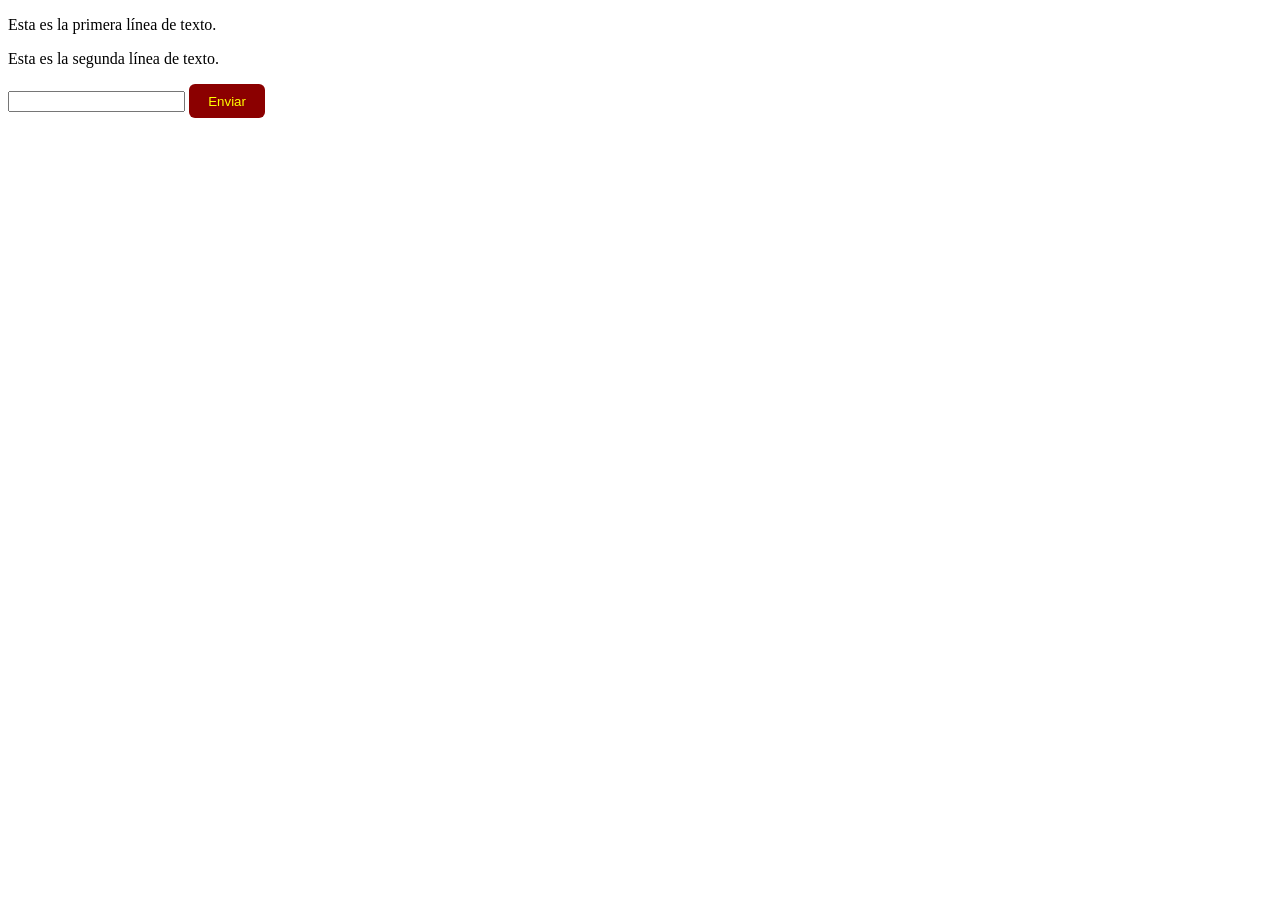
==== index.html @ 360e80d4 "index" ====
<!DOCTYPE html>
<html lang="es">
    <head>
        <meta charset="UTF-8">
        <title>Mi página</title>
        <link rel="stylesheet" href="estilo.css">
    </head>
    <body>
        <p>Esta es la primera línea de texto.</p>
        <p>Esta es la segunda línea de texto.</p>
        <input type="text" name="texto" aria-label="Campo de texto">
        <button type="button">Enviar</button>
    </body>
</html>
---- estilo.css ----
h1 {
	color: #1f4e79;
	font-family: Arial, sans-serif;
	font-size: 2.5rem;
	text-align: center;
	text-transform: uppercase;
	margin: 2rem 0;
	padding-bottom: 0.5rem;
	border-bottom: 3px solid #1f4e79;
}

button {
	background-color: #8b0000;
	color: #ffff00;
	border: none;
	border-radius: 6px;
	padding: 0.6rem 1.2rem;
	cursor: pointer;
}
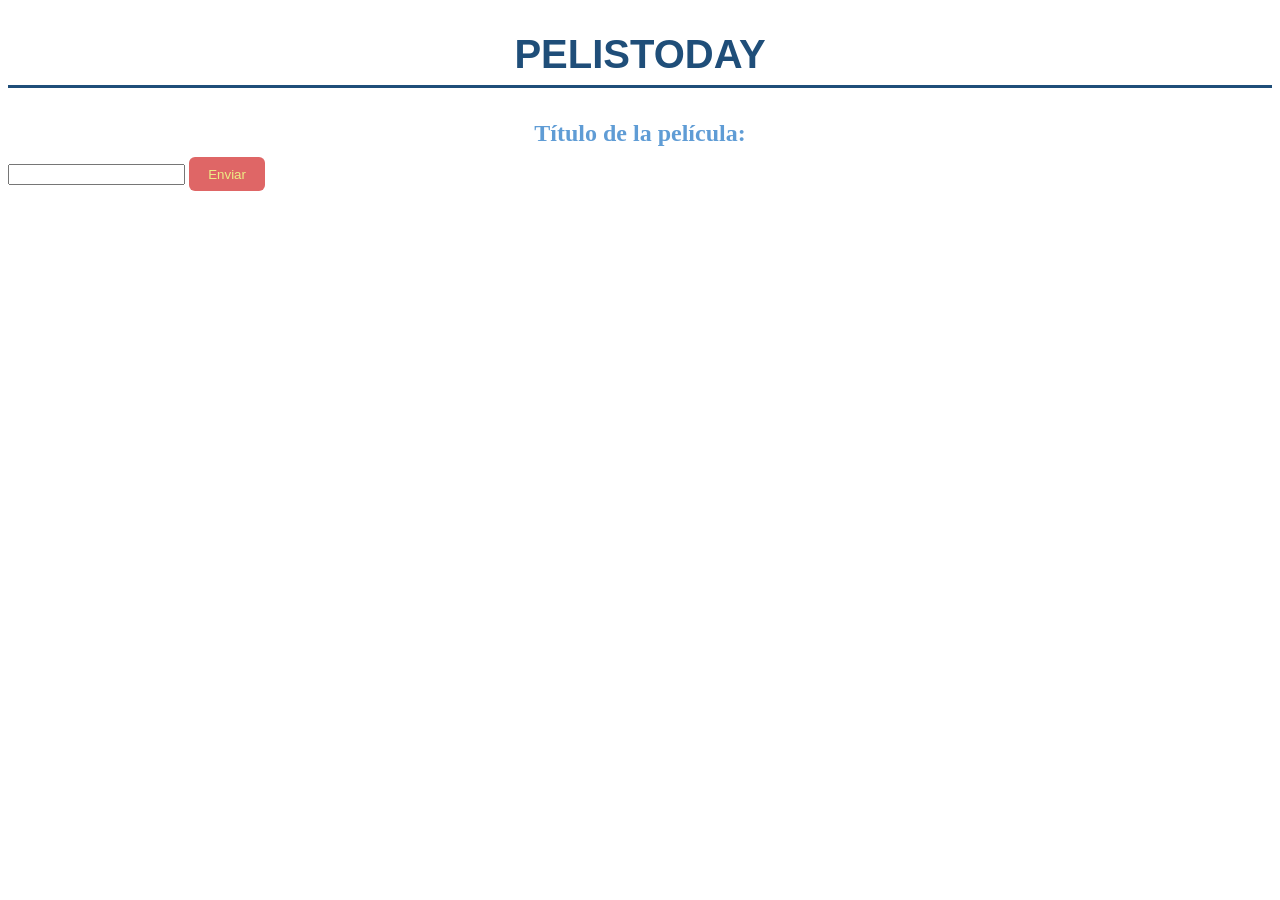
==== commit 55bbac20: "API omdb" ====
--- a/index.html
+++ b/index.html
@@ -2,13 +2,15 @@
 <html lang="es">
     <head>
         <meta charset="UTF-8">
-        <title>Mi página</title>
+        <title>PelisToday</title>
         <link rel="stylesheet" href="estilo.css">
+        <script src="script.js" defer></script>
     </head>
     <body>
-        <p>Esta es la primera línea de texto.</p>
-        <p>Esta es la segunda línea de texto.</p>
-        <input type="text" name="texto" aria-label="Campo de texto">
-        <button type="button">Enviar</button>
+        <h1>PelisToday</h1>
+        <label for="titulo" style="text-align: center;">Título de la película:</label>
+        <input type="text" name="titulo" id="titulo">
+        <button type="button" id="buscar">Enviar</button>
+        <div id="resultado"></div>
     </body>
-</html>+</html>
--- a/estilo.css
+++ b/estilo.css
@@ -10,10 +10,20 @@
 }
 
 button {
-	background-color: #8b0000;
-	color: #ffff00;
+	background-color: #df6666;
+	color: #eded85;
 	border: none;
 	border-radius: 6px;
 	padding: 0.6rem 1.2rem;
 	cursor: pointer;
 }
+
+label {
+	color: #5f9cd5;
+    display: block;
+    margin-bottom: 10px;
+    font-size: 14px;
+    font-weight: 600;
+	font-size: 1.5rem
+}
+
